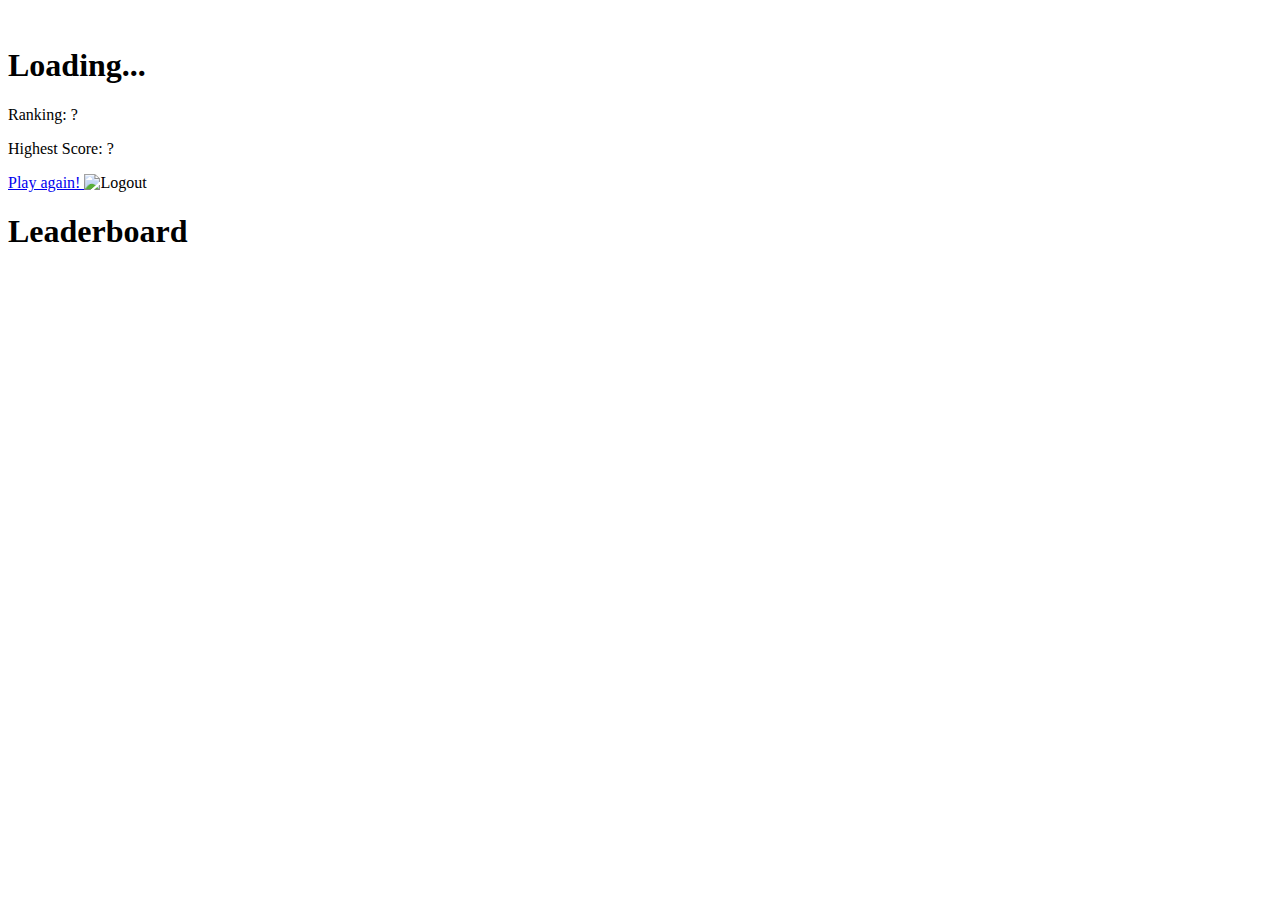
==== web/dashboard/index.html @ d5499b34 "add open graph img" ====
<!DOCTYPE html>
<html lang="en">
<head>
	<meta charset="UTF-8">
	<title>Dashboard - Lifebringer</title>
	<meta name="viewport" content="width=device-width, initial-scale=1, maximum-scale=1">
	<meta property="og:image" content="/assets/images/open-graph.png">

	<link rel="stylesheet" href="https://fonts.googleapis.com/css?family=Open+Sans:300,700">
	<link rel="stylesheet" href="/assets/styles/main.css">
	<link rel="stylesheet" href="/assets/styles/dashboard.css">
</head>
<body>
	<header class="profile">
		<div class="container">
			<img class="profile-avatar">
			<h1 class="profile-name">
				Loading...
			</h1>
			<p class="profile-ranking">
				Ranking: <span class="profile-position">?</span>
			</p>
			<p class="profile-ranking">
				Highest Score: <span class="profile-score">?</span>
			</p>
			<a class="profile-play" href="/game/">
				Play again!
			</a>
			<a class="profile-logout">
				<img src="/assets/images/leave.svg" alt="Logout">
			</a>
		</div>
	</header>

	<div class="ranking">
		<div class="container">
			<h1 class="ranking-title">Leaderboard</h1>
			<table>
				<tbody></tbody>
			</table>
		</div>
	</div>

	<script src="/assets/scripts/md5.min.js"></script>
	<script src="/assets/scripts/wedeploy.js"></script>
	<script src="/assets/scripts/dashboard.js"></script>
</body>
</html>
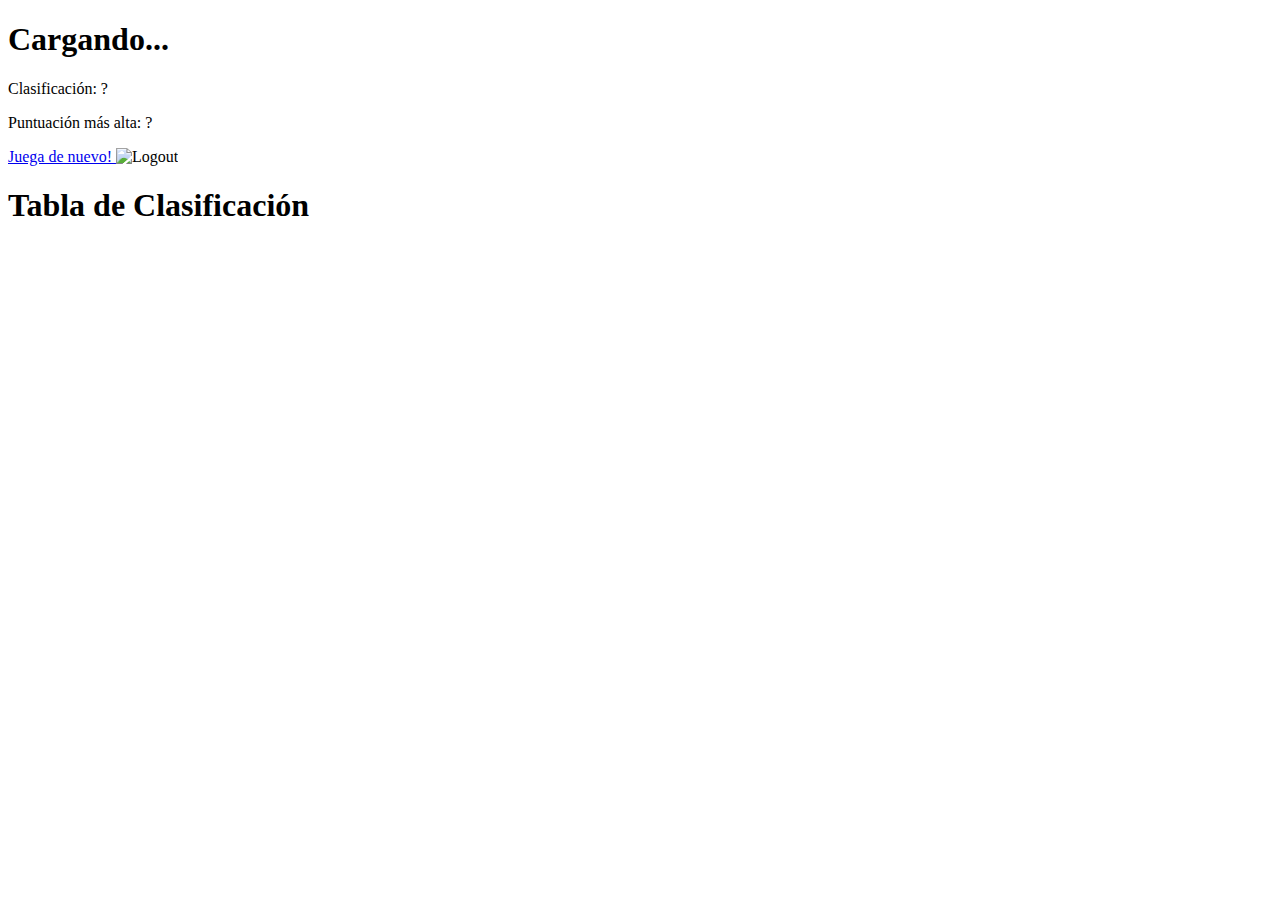
==== commit 887cf9fb: "Migrates to Beta, merges changes from andicom, and fixes iOS issue" ====
--- a/web/dashboard/index.html
+++ b/web/dashboard/index.html
@@ -2,10 +2,10 @@
 <html lang="en">
 <head>
 	<meta charset="UTF-8">
-	<title>Dashboard - Lifebringer</title>
+	<title>Dashboard - Lifebringer by Liferay</title>
 	<meta name="viewport" content="width=device-width, initial-scale=1, maximum-scale=1">
-	<meta property="og:image" content="/assets/images/open-graph.png">
 
+ 	<link rel="shortcut icon" href="/assets/favicon.ico">
 	<link rel="stylesheet" href="https://fonts.googleapis.com/css?family=Open+Sans:300,700">
 	<link rel="stylesheet" href="/assets/styles/main.css">
 	<link rel="stylesheet" href="/assets/styles/dashboard.css">
@@ -13,18 +13,17 @@
 <body>
 	<header class="profile">
 		<div class="container">
-			<img class="profile-avatar">
 			<h1 class="profile-name">
-				Loading...
+				Cargando...
 			</h1>
 			<p class="profile-ranking">
-				Ranking: <span class="profile-position">?</span>
+				Clasificación: <span class="profile-position">?</span>
 			</p>
 			<p class="profile-ranking">
-				Highest Score: <span class="profile-score">?</span>
+				Puntuación más alta: <span class="profile-score">?</span>
 			</p>
 			<a class="profile-play" href="/game/">
-				Play again!
+				Juega de nuevo!
 			</a>
 			<a class="profile-logout">
 				<img src="/assets/images/leave.svg" alt="Logout">
@@ -34,7 +33,7 @@
 
 	<div class="ranking">
 		<div class="container">
-			<h1 class="ranking-title">Leaderboard</h1>
+			<h1 class="ranking-title">Tabla de Clasificación</h1>
 			<table>
 				<tbody></tbody>
 			</table>
@@ -45,4 +44,4 @@
 	<script src="/assets/scripts/wedeploy.js"></script>
 	<script src="/assets/scripts/dashboard.js"></script>
 </body>
-</html>
+</html>